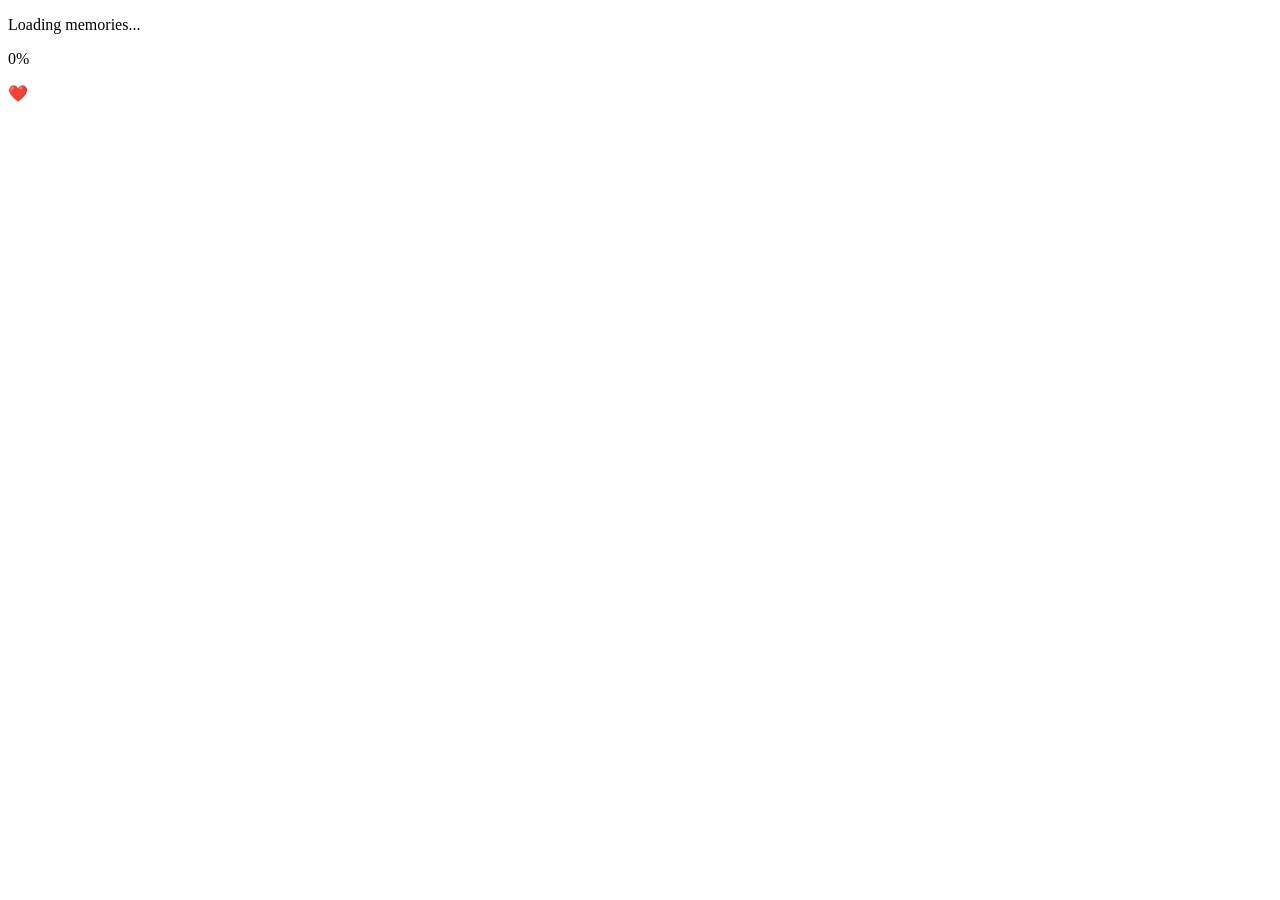
==== index.html @ 7dd8dacb "Add initial HTML structure for loading screen" ====
<!DOCTYPE html>
<html lang="en">
<head>
    <meta charset="UTF-8">
    <meta name="viewport" content="width=device-width, initial-scale=1.0">
    <title>For Ammu ❤️</title>
    <link rel="stylesheet" href="style.css">
</head>
<body>

    <div id="loading-screen" class="scene active">
        <div class="loading-box">
            <p id="loading-text">Loading memories...</p>
            <div class="progress-bar"><div id="progress"></div></div>
            <p id="counter">0%</p>
        </div>
    </div>

    <div id="scene-1" class="scene">
        <div class="heart-container">
            <p class="typing-text" id="scene1-text"></p>
            <div class="beating-heart" id="start-button">❤️</div>
        </div>
    </div>

    <script src="script.js"></script>
</body>
</html>
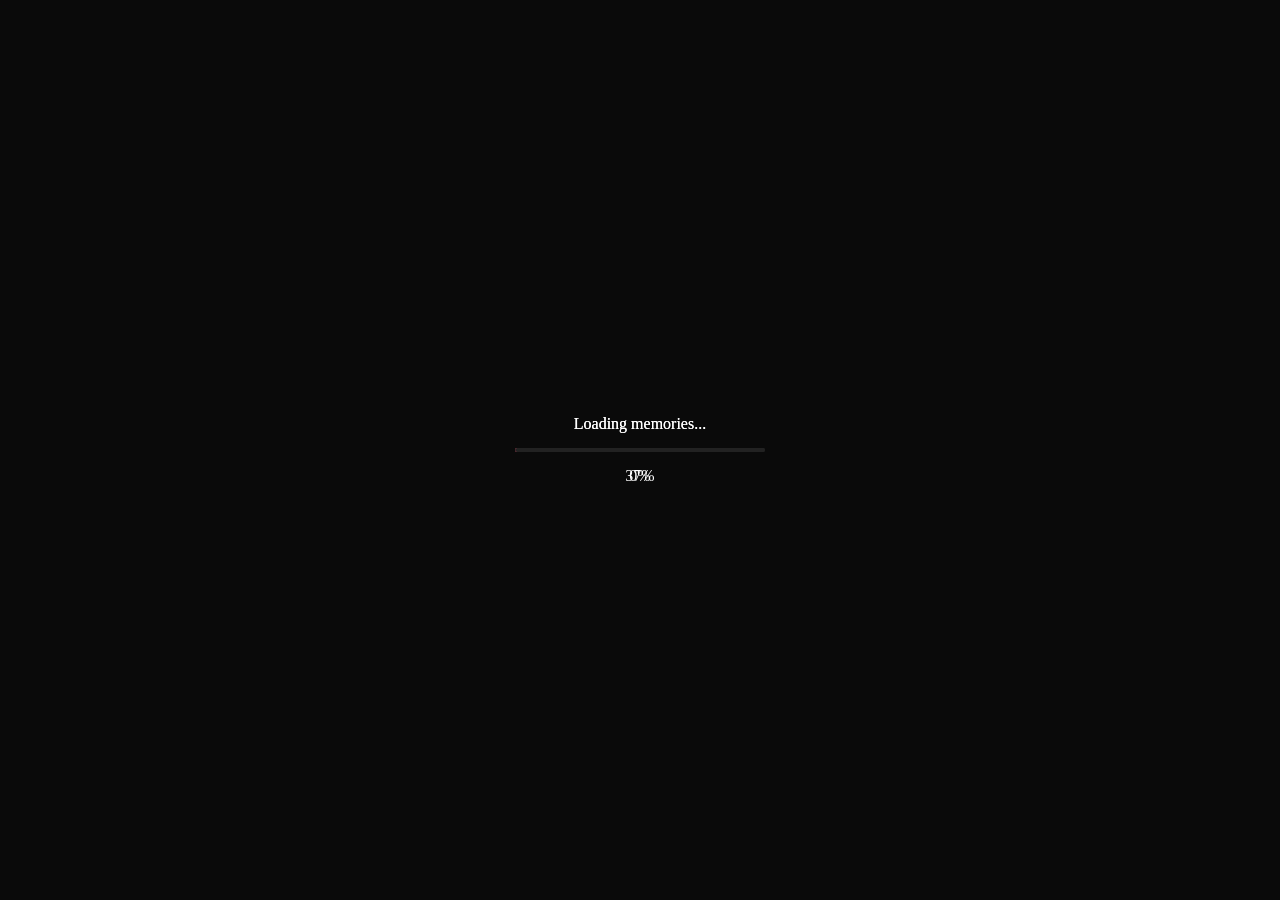
==== commit 8b5202ba: "Update index.html" ====
--- a/index.html
+++ b/index.html
@@ -26,3 +26,41 @@
     <script src="script.js"></script>
 </body>
 </html>
+<!DOCTYPE html>
+<html lang="en">
+<head>
+    <meta charset="UTF-8">
+    <meta name="viewport" content="width=device-width, initial-scale=1.0">
+    <title>For Ammu ❤️</title>
+    <link rel="stylesheet" href="style.css">
+</head>
+<body>
+
+    <div id="loading-screen" class="scene active">
+        <div class="loading-box">
+            <p id="loading-text">Loading memories...</p>
+            <div class="progress-bar"><div id="progress"></div></div>
+            <p id="counter">0%</p>
+        </div>
+    </div>
+
+    <div id="scene-1" class="scene">
+        <div class="heart-container">
+            <p class="typing-text" id="scene1-text"></p>
+            <div class="beating-heart" id="start-button">❤️</div>
+        </div>
+    </div>
+
+    <div id="scene-2" class="scene">
+        <h2 class="scene-title">Our Precious Memories ✨</h2>
+        <div class="memory-space">
+            <div class="memory-card" style="--delay: 0s;">🌸 Our first smile.</div>
+            <div class="memory-card" style="--delay: 2s;">❤️ Our first laugh.</div>
+            <div class="memory-card" style="--delay: 4s;">✨ Our first dream.</div>
+        </div>
+        <button id="to-scene3" class="next-btn">Continue ➔</button>
+    </div>
+
+    <script src="script.js"></script>
+</body>
+</html>
--- a/style.css
+++ b/style.css
@@ -0,0 +1,94 @@
+/* Reset and Global Styles */
+* {
+    margin: 0;
+    padding: 0;
+    box-sizing: border-box;
+}
+
+body {
+    background-color: #0a0a0a;
+    color: #ffffff;
+    font-family: 'Georgia', serif;
+    overflow: hidden;
+    height: 100vh;
+    display: flex;
+    justify-content: center;
+    align-items: center;
+}
+
+/* Scene Manager */
+.scene {
+    position: absolute;
+    top: 0;
+    left: 0;
+    width: 100%;
+    height: 100%;
+    display: flex;
+    justify-content: center;
+    align-items: center;
+    flex-direction: column;
+    opacity: 0;
+    pointer-events: none;
+    transition: opacity 1.5s ease-in-out;
+}
+
+.scene.active {
+    opacity: 1;
+    pointer-events: auto;
+}
+
+/* Loading Screen Styles */
+.loading-box {
+    text-align: center;
+    width: 250px;
+}
+
+.progress-bar {
+    width: 100%;
+    height: 4px;
+    background-color: #222;
+    margin: 15px 0;
+    border-radius: 2px;
+    overflow: hidden;
+}
+
+#progress {
+    width: 0%;
+    height: 100%;
+    background-color: #ff4d6d;
+    transition: width 0.1s linear;
+}
+
+/* Scene 1 Styles */
+.heart-container {
+    text-align: center;
+}
+
+.typing-text {
+    font-size: 1.2rem;
+    margin-bottom: 30px;
+    min-height: 40px;
+    color: #f0f0f0;
+}
+
+.beating-heart {
+    font-size: 5rem;
+    cursor: pointer;
+    display: inline-block;
+    animation: heartbeat 1.2s infinite;
+    user-select: none;
+    transition: transform 0.3s ease;
+}
+
+.beating-heart:hover {
+    transform: scale(1.1);
+}
+
+/* Heartbeat Animation */
+@keyframes heartbeat {
+    0% { transform: scale(1); }
+    20% { transform: scale(1.15); }
+    40% { transform: scale(1); }
+    60% { transform: scale(1.1); }
+    100% { transform: scale(1); }
+}
--- a/style.css
+++ b/style.css
@@ -0,0 +1,94 @@
+/* Reset and Global Styles */
+* {
+    margin: 0;
+    padding: 0;
+    box-sizing: border-box;
+}
+
+body {
+    background-color: #0a0a0a;
+    color: #ffffff;
+    font-family: 'Georgia', serif;
+    overflow: hidden;
+    height: 100vh;
+    display: flex;
+    justify-content: center;
+    align-items: center;
+}
+
+/* Scene Manager */
+.scene {
+    position: absolute;
+    top: 0;
+    left: 0;
+    width: 100%;
+    height: 100%;
+    display: flex;
+    justify-content: center;
+    align-items: center;
+    flex-direction: column;
+    opacity: 0;
+    pointer-events: none;
+    transition: opacity 1.5s ease-in-out;
+}
+
+.scene.active {
+    opacity: 1;
+    pointer-events: auto;
+}
+
+/* Loading Screen Styles */
+.loading-box {
+    text-align: center;
+    width: 250px;
+}
+
+.progress-bar {
+    width: 100%;
+    height: 4px;
+    background-color: #222;
+    margin: 15px 0;
+    border-radius: 2px;
+    overflow: hidden;
+}
+
+#progress {
+    width: 0%;
+    height: 100%;
+    background-color: #ff4d6d;
+    transition: width 0.1s linear;
+}
+
+/* Scene 1 Styles */
+.heart-container {
+    text-align: center;
+}
+
+.typing-text {
+    font-size: 1.2rem;
+    margin-bottom: 30px;
+    min-height: 40px;
+    color: #f0f0f0;
+}
+
+.beating-heart {
+    font-size: 5rem;
+    cursor: pointer;
+    display: inline-block;
+    animation: heartbeat 1.2s infinite;
+    user-select: none;
+    transition: transform 0.3s ease;
+}
+
+.beating-heart:hover {
+    transform: scale(1.1);
+}
+
+/* Heartbeat Animation */
+@keyframes heartbeat {
+    0% { transform: scale(1); }
+    20% { transform: scale(1.15); }
+    40% { transform: scale(1); }
+    60% { transform: scale(1.1); }
+    100% { transform: scale(1); }
+}
